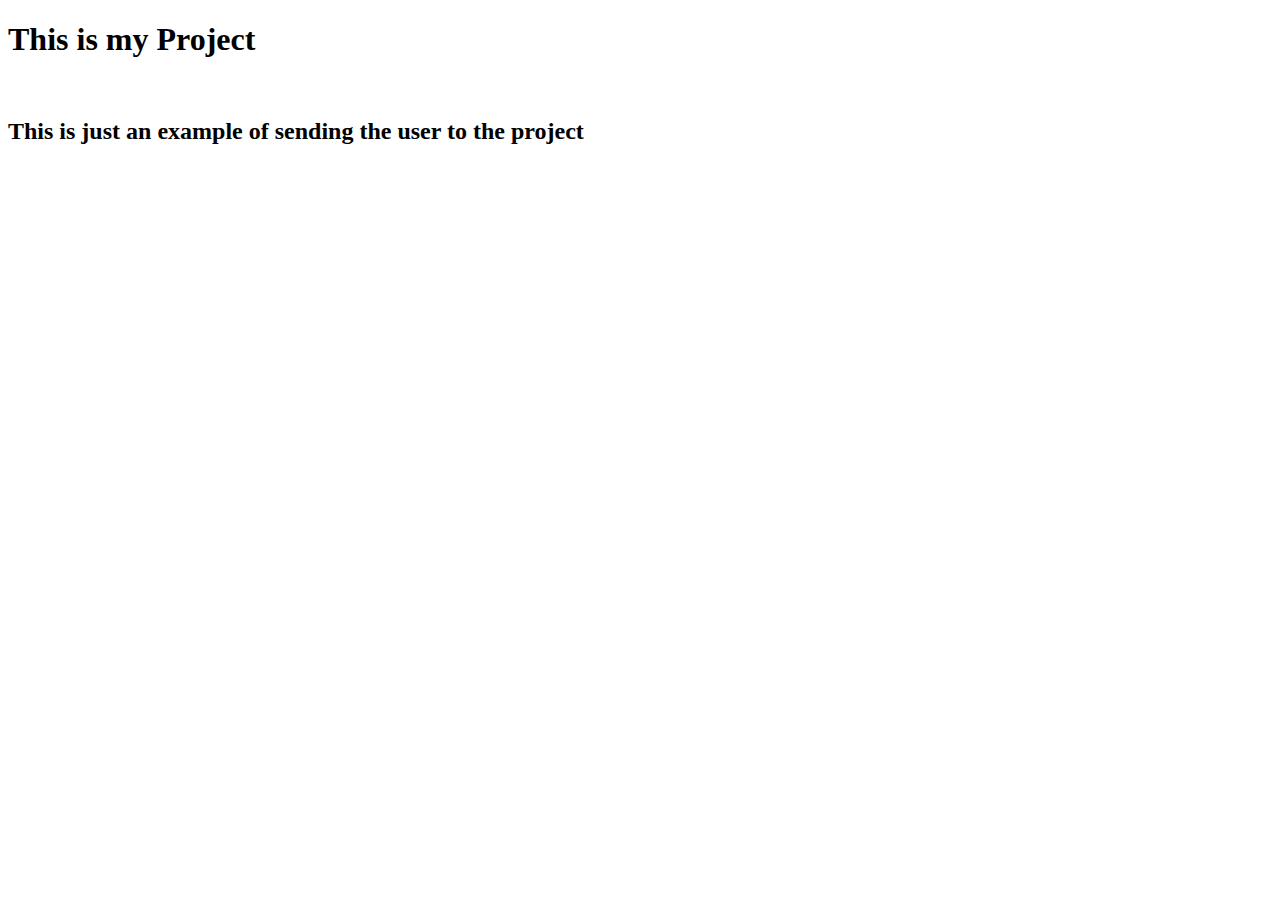
==== assets/pages/led-wall.html @ 6c6f7c2c "coding" ====
<!DOCTYPE html>
<html lang="en">
<head>
    <meta charset="UTF-8">
    <meta http-equiv="X-UA-Compatible" content="IE=edge">
    <meta name="viewport" content="width=device-width, initial-scale=1.0">
    <title>LED-Wall</title>
</head>
<body>
    <h1>This is my Project</h1> <br>
    <h2> This is just an example of sending the user to the project</h2>
</body>
</html>
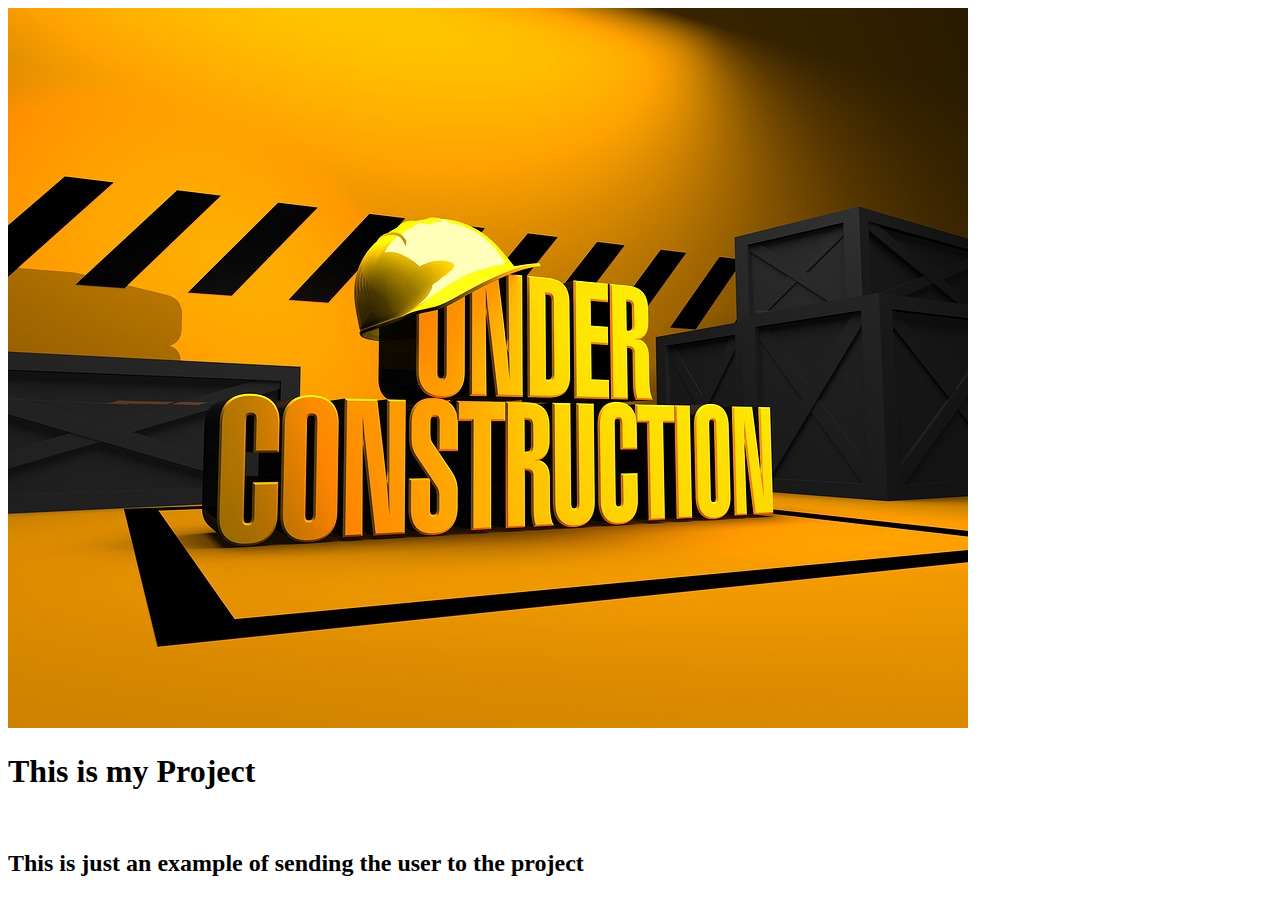
==== commit 336690f4: "adding under construction image" ====
--- a/assets/pages/led-wall.html
+++ b/assets/pages/led-wall.html
@@ -7,6 +7,7 @@
     <title>LED-Wall</title>
 </head>
 <body>
+    <img src="../images/under-construction.jpg" alt="site under construction" />
     <h1>This is my Project</h1> <br>
     <h2> This is just an example of sending the user to the project</h2>
 </body>
